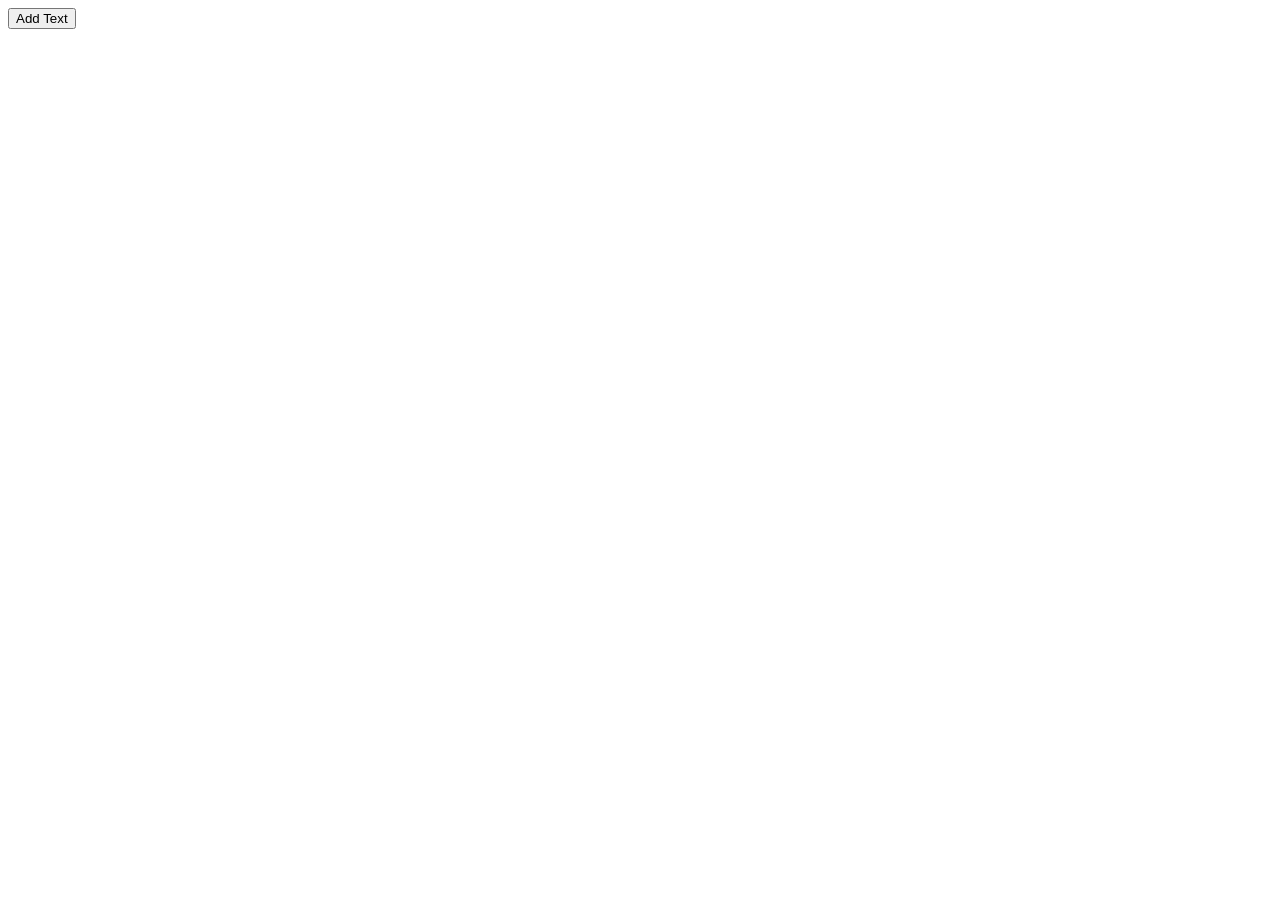
==== designer.html @ 9450aef4 "make basic designer" ====
<!DOCTYPE html>
<html lang="en">
<head>
    <meta charset="UTF-8">
    <meta name="viewport" content="width=device-width, initial-scale=1.0">
    <title>Document</title>
    <script src="designer.js" defer></script>
</head>
<body>
    <div id="designArea">
        <!-- This is where the wedding card will be designed -->
    </div>
    <div id="toolbar">
        <button id="addText">Add Text</button>
        <!-- Add more controls as needed -->
    </div>
</body>
</html>
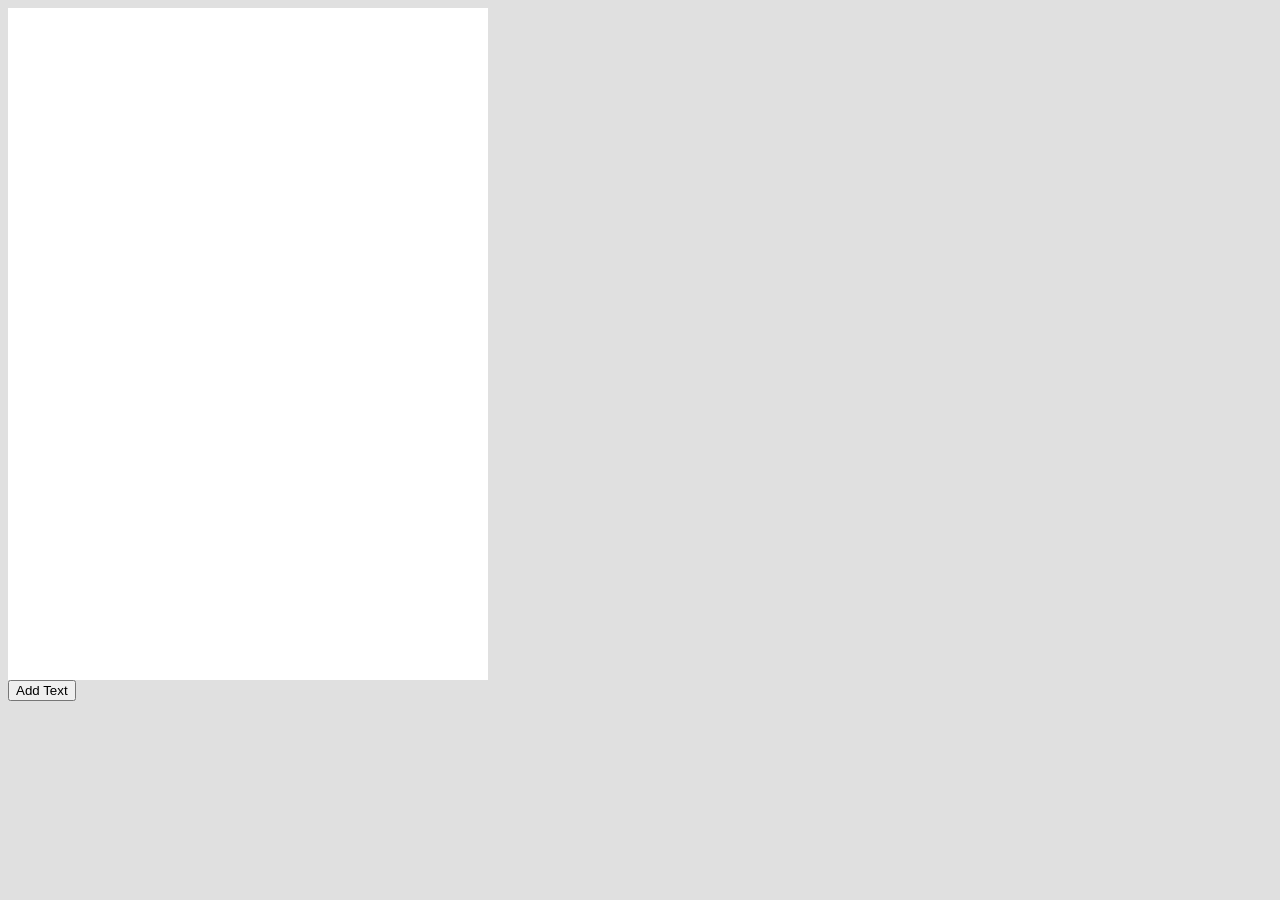
==== commit c1ef4bcc: "add css style" ====
--- a/designer.html
+++ b/designer.html
@@ -5,6 +5,7 @@
     <meta name="viewport" content="width=device-width, initial-scale=1.0">
     <title>Document</title>
     <script src="designer.js" defer></script>
+    <link rel="stylesheet" href="designer.css">
 </head>
 <body>
     <div id="designArea">
--- a/designer.css
+++ b/designer.css
@@ -0,0 +1,9 @@
+body {
+    background-color: #e0e0e0;
+}
+
+#designArea {
+    width: 5in;
+    height: 7in;
+    background-color: white;
+}
